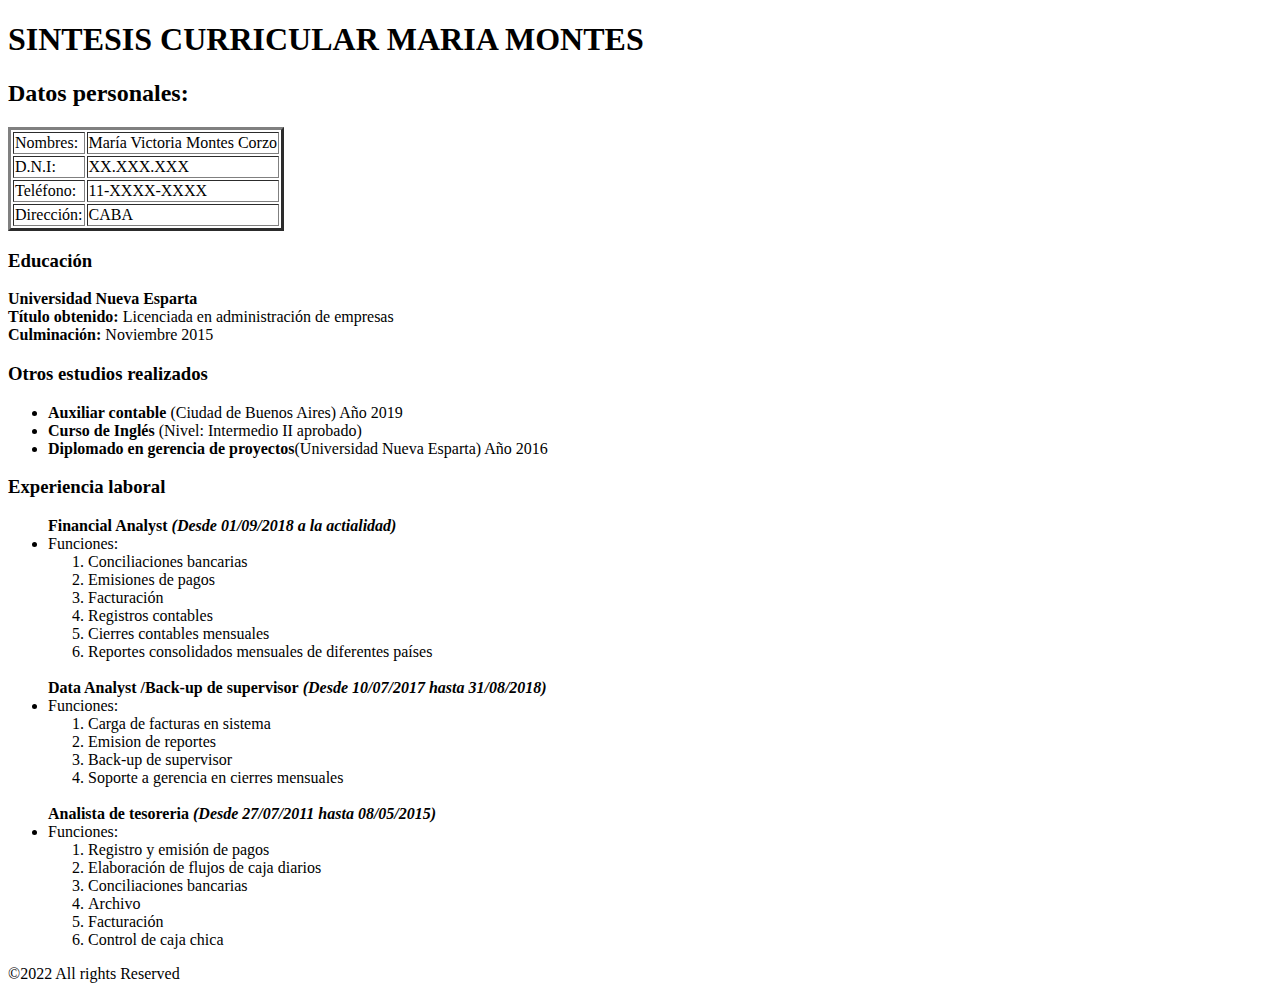
==== index.html @ 6408f166 "Ejercicio clase 3" ====
<!DOCTYPE html>
<html lang="en">
<head>
    <meta charset="UTF-8">
    <meta http-equiv="X-UA-Compatible" content="IE=edge">
    <meta name="viewport" content="width=device-width, initial-scale=1.0">
    <title>CV Maria Montes</title>
    <!--Etiquetas!-->
    <h1>SINTESIS CURRICULAR MARIA MONTES</h1>
    <H2>Datos personales:</H2>
    <table border="3">
        <tr>
        <td>Nombres:</td>
        <td>María Victoria Montes Corzo</td>
        </tr>
        <TR>
        <td>D.N.I:</td>
        <td>XX.XXX.XXX</td>
        </TR>
        <TR>
        <TD>Teléfono:</TD>
        <td>11-XXXX-XXXX</td>
        <TR>
        <TD>Dirección:</TD>
        <td>CABA</td>
       </TR>
    </table>
</head>
    <body>
        <header>
            <H3>Educación</H3>
            <p><b>Universidad Nueva Esparta</b>
            <br>
            <b>Título obtenido: </b> Licenciada en administración de empresas
            <br>
            <b>Culminación:</b> Noviembre 2015
            <h3>Otros estudios realizados</h3></p>
            <!-- Lista Desordenada 1 -->
            <ul>
                <li><b>Auxiliar contable</b> (Ciudad de Buenos Aires) Año 2019</li>
                <li><b>Curso de Inglés</b> (Nivel: Intermedio II aprobado)</li>
                <li><b>Diplomado en gerencia de proyectos</b>(Universidad Nueva Esparta) Año 2016</li>
            </ul>
        </header>
        <main>
            <h3>Experiencia laboral</h3>
            <!--Lista Desordenada 2 + lista ordenada-->
            <ul>
                <b>Financial Analyst<i> (Desde 01/09/2018 a la actialidad)</i></b>
                    <li>Funciones:</li>
                    <ol>
                        <li>Conciliaciones bancarias</li>
                        <li>Emisiones de pagos </li>
                        <li>Facturación</li> 
                        <li>Registros contables</li>
                        <li>Cierres contables mensuales</li>
                        <li>Reportes consolidados mensuales de diferentes países</li>
                    </ol>
                    <br>
                <b>Data Analyst /Back-up de supervisor<i> (Desde 10/07/2017 hasta 31/08/2018)</i></b>
                <li>Funciones:</li>
                    <ol>
                        <li>Carga de facturas en sistema</li>
                        <li>Emision de reportes </li>
                        <li>Back-up de supervisor</li> 
                        <li>Soporte a gerencia en cierres mensuales</li>
                    </ol>
                    <br>
                <b>Analista de tesoreria<i> (Desde 27/07/2011 hasta 08/05/2015) </i></b>
                <li>Funciones:</li>
                    <ol>
                        <li>Registro y emisión de pagos</li>
                        <li>Elaboración de flujos de caja diarios </li>
                        <li>Conciliaciones bancarias</li> 
                        <li>Archivo</li>
                        <li>Facturación</li>
                        <li>Control de caja chica</li>
                    </ol>
            </ul>
        </main>
        <footer>
             &copy;2022 All rights Reserved
        </footer>
</body>
</html>
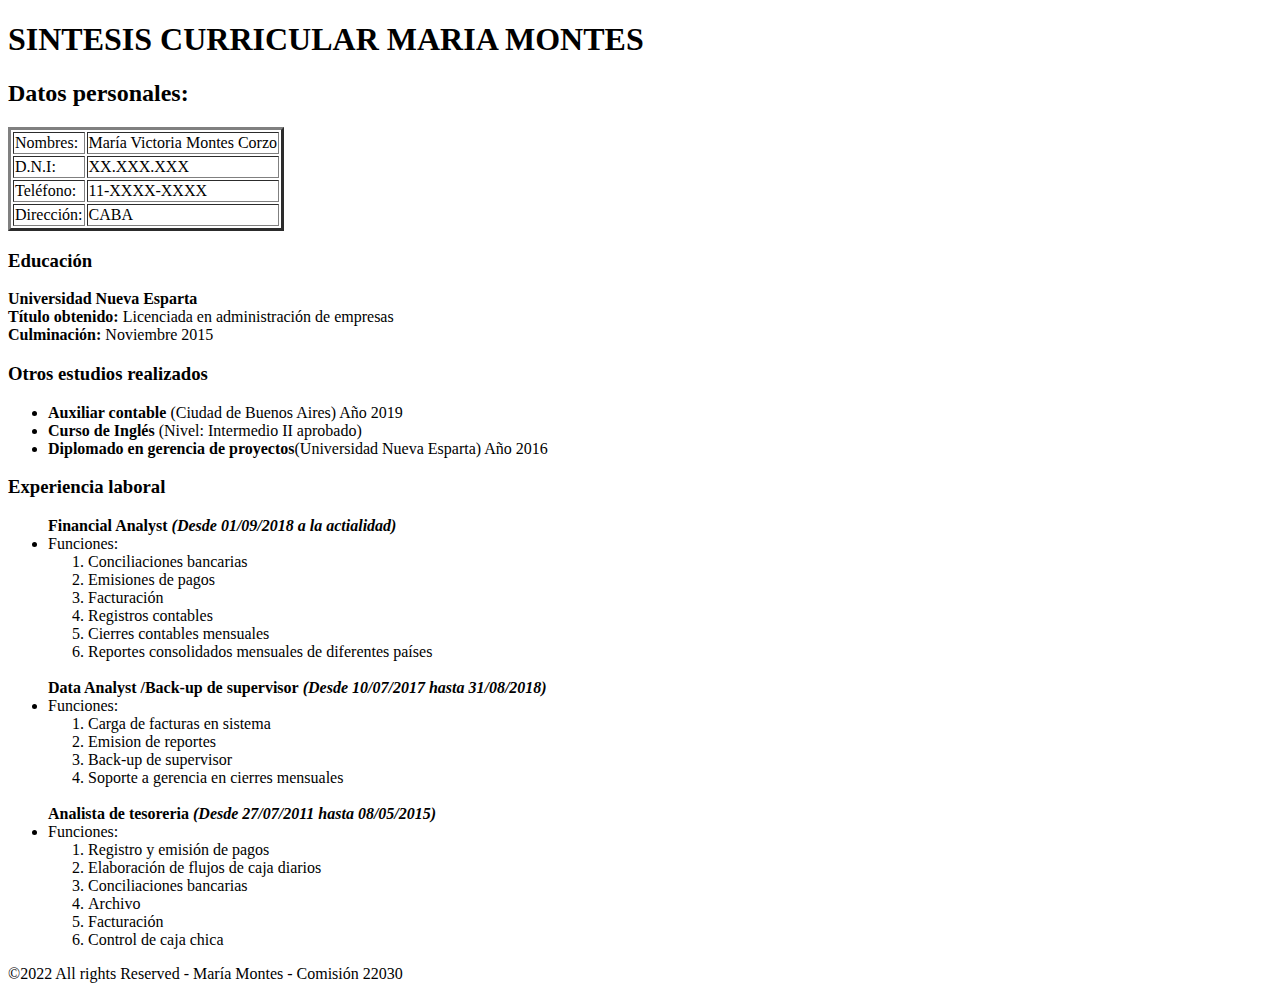
==== commit fbb69e16: "prueba" ====
--- a/index.html
+++ b/index.html
@@ -79,7 +79,7 @@
             </ul>
         </main>
         <footer>
-             &copy;2022 All rights Reserved
+             &copy;2022 All rights Reserved - María Montes - Comisión 22030
         </footer>
 </body>
 </html>